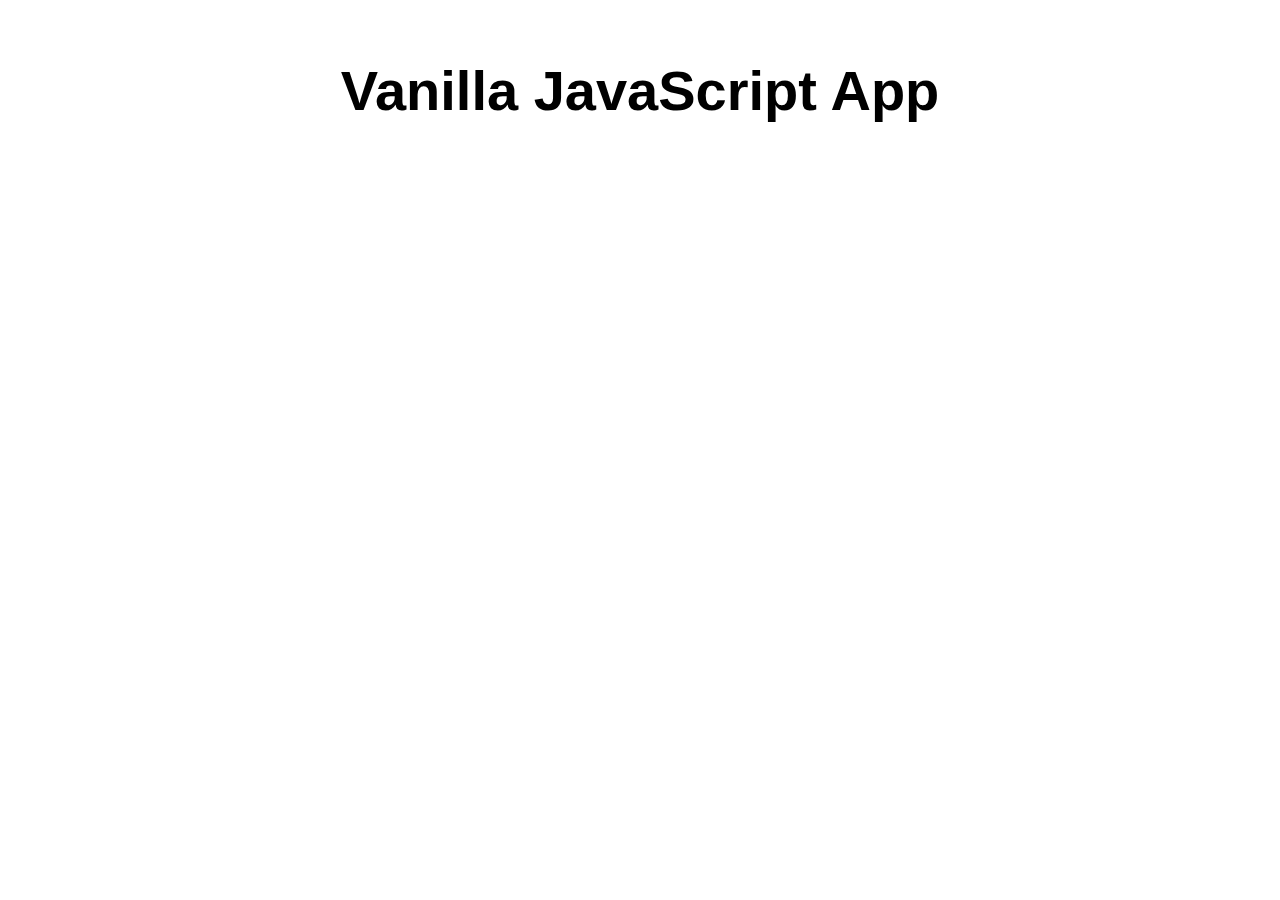
==== src/index.html @ 016a435b "Initial commit" ====
<!DOCTYPE html>
<html lang="en">

<head>
  <meta charset="UTF-8">
  <meta name="viewport" content="width=device-width, initial-scale=1.0">
  <link rel="stylesheet" href="styles.css">
  <title>Vanilla JavaScript App</title>
</head>

<body>
  <main>
    <h1>Vanilla JavaScript App</h1>
  </main>
</body>

</html>
---- src/styles.css ----
* {
  font-family: Arial, Helvetica, sans-serif;
}

html, body {
  margin: 0;
  border: 0;
  padding: 0;
  background-color: #fff;
}

main {
  margin: auto;
  width: 50%;
  padding: 20px;
}

main > h1 {
  text-align: center;
  font-size: 3.5em;
}
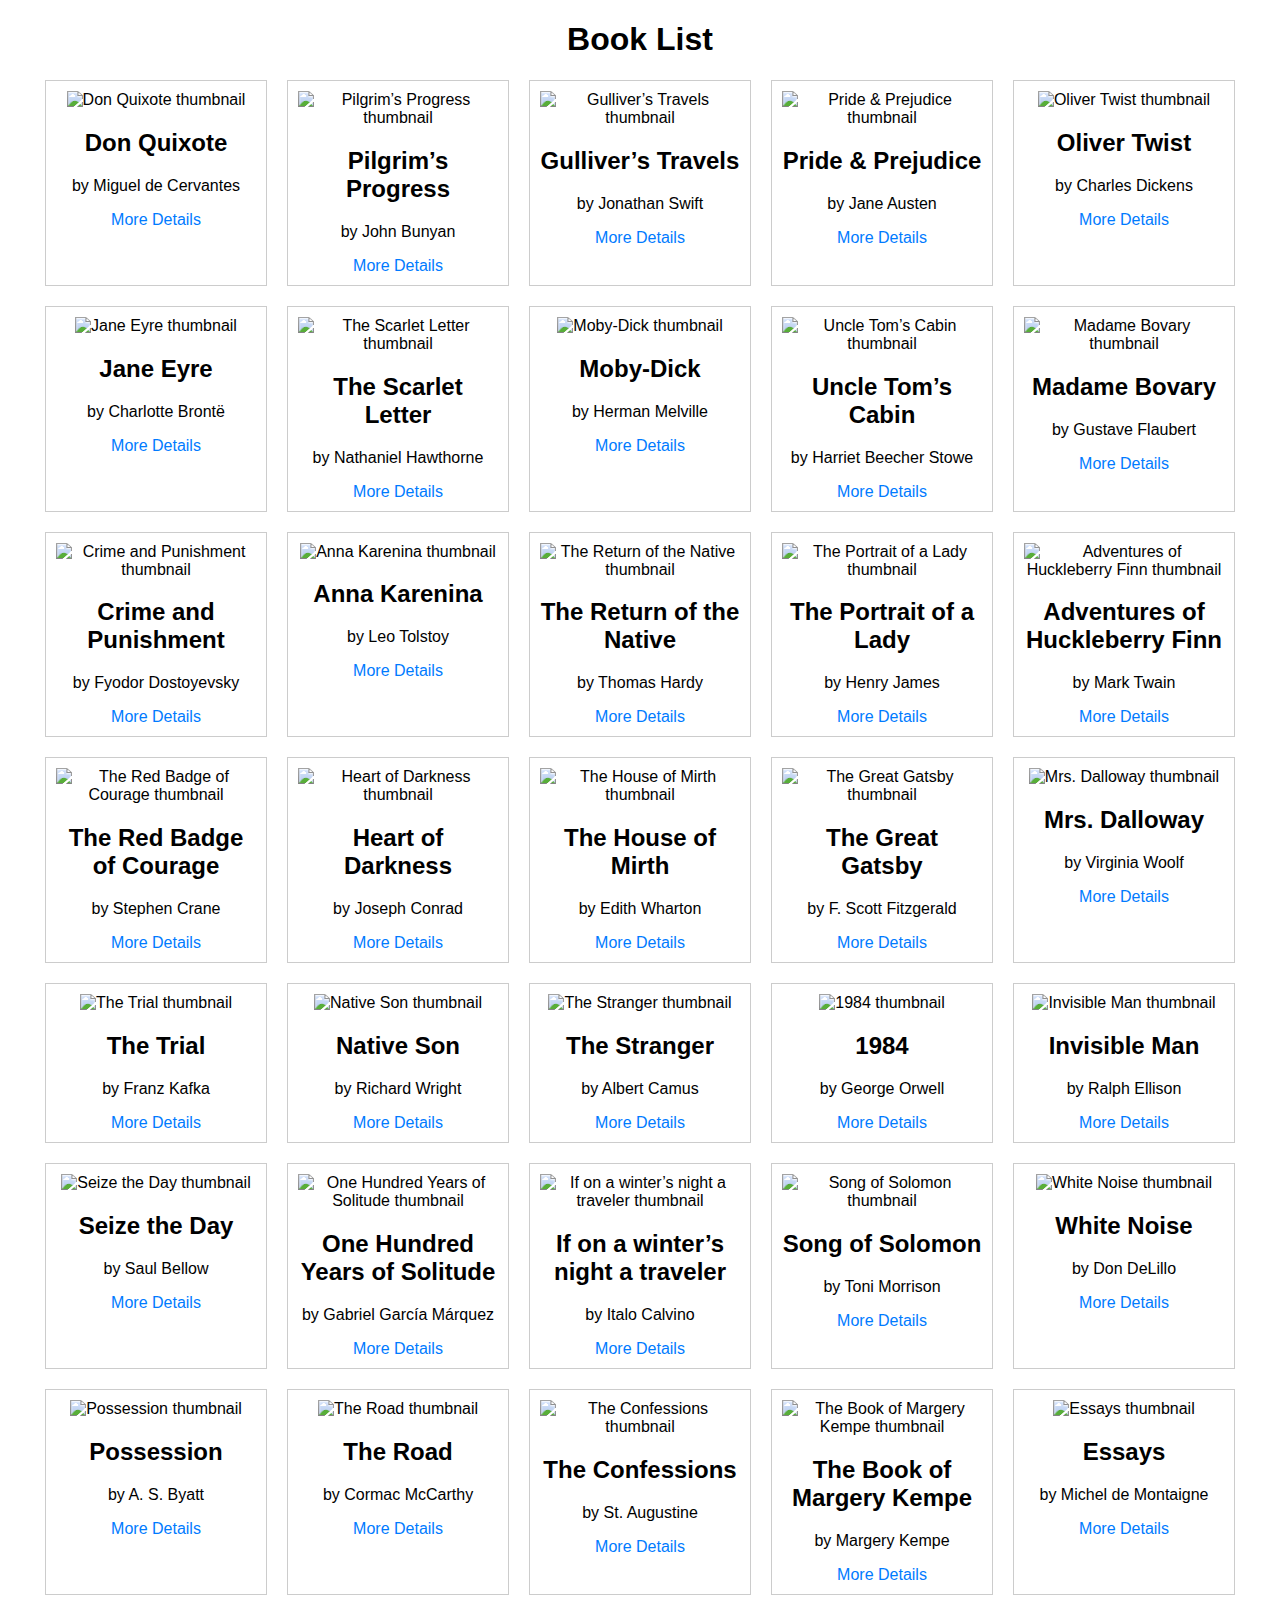
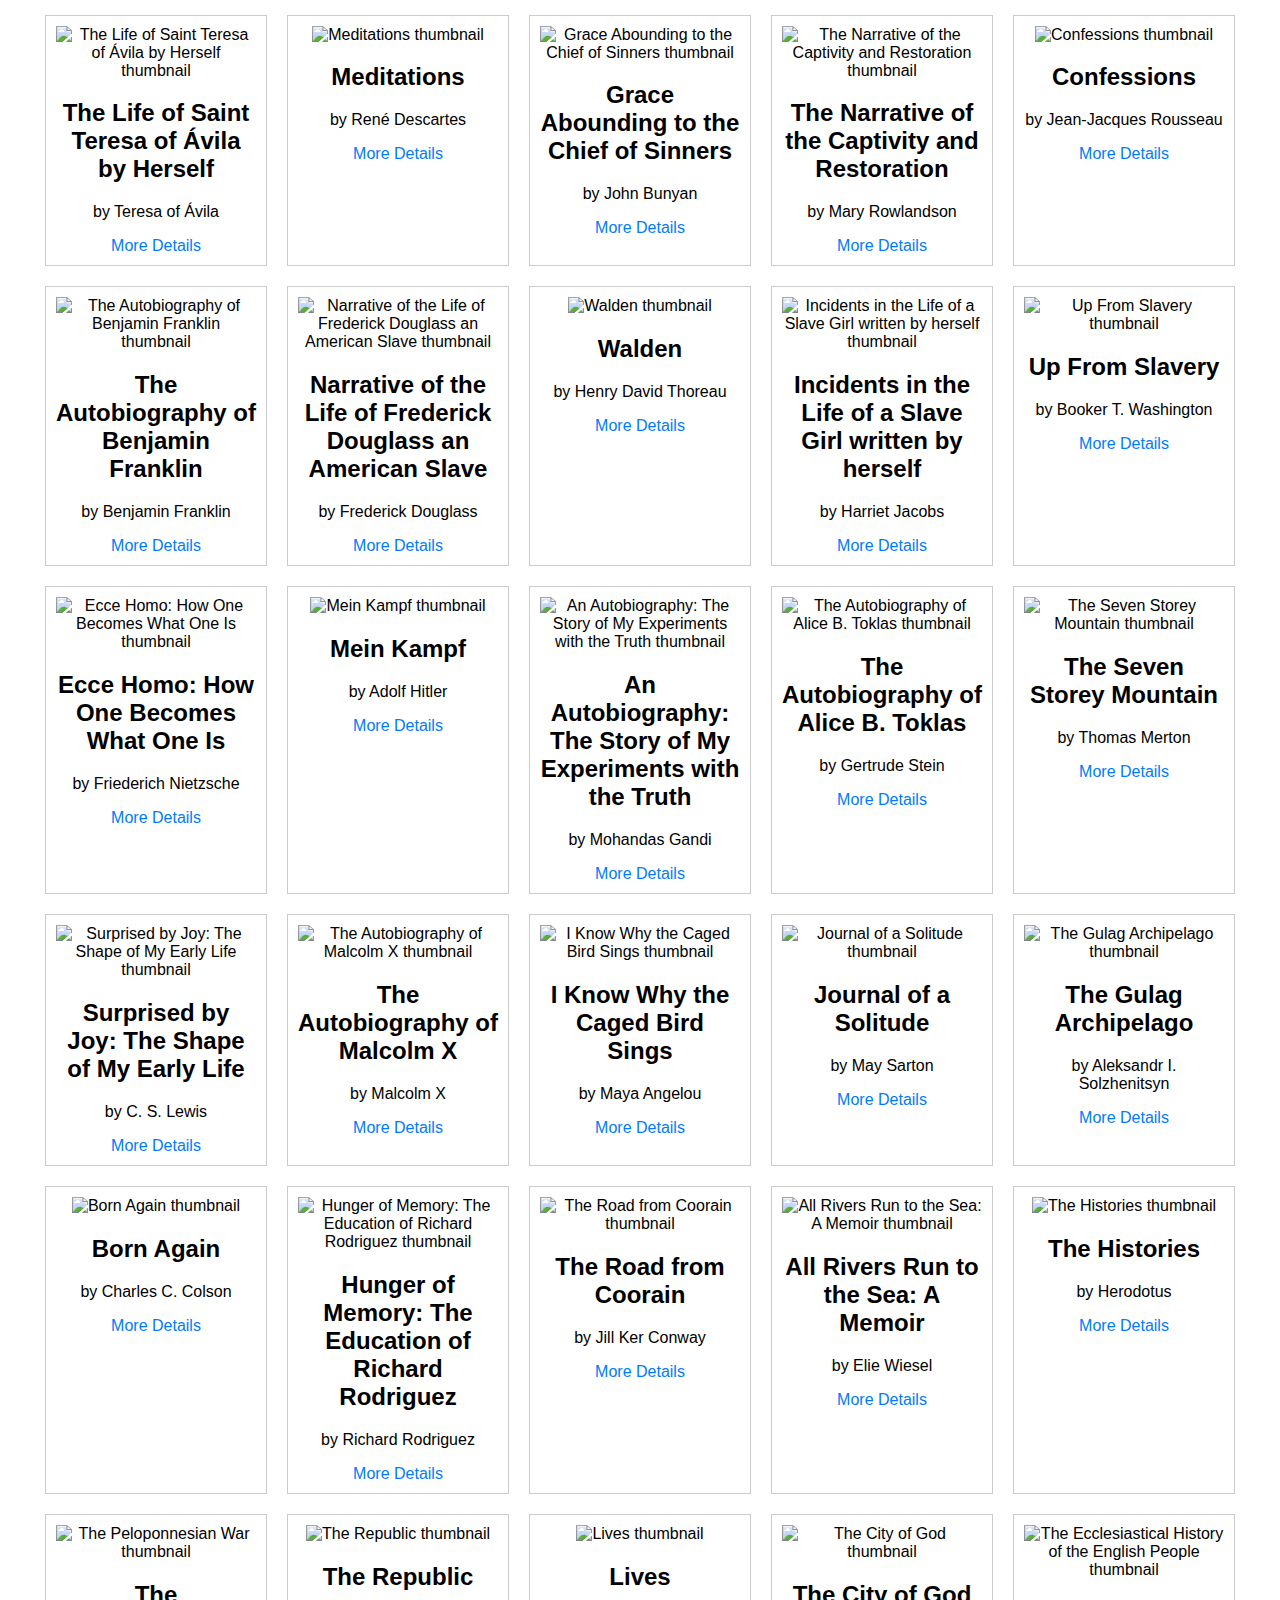
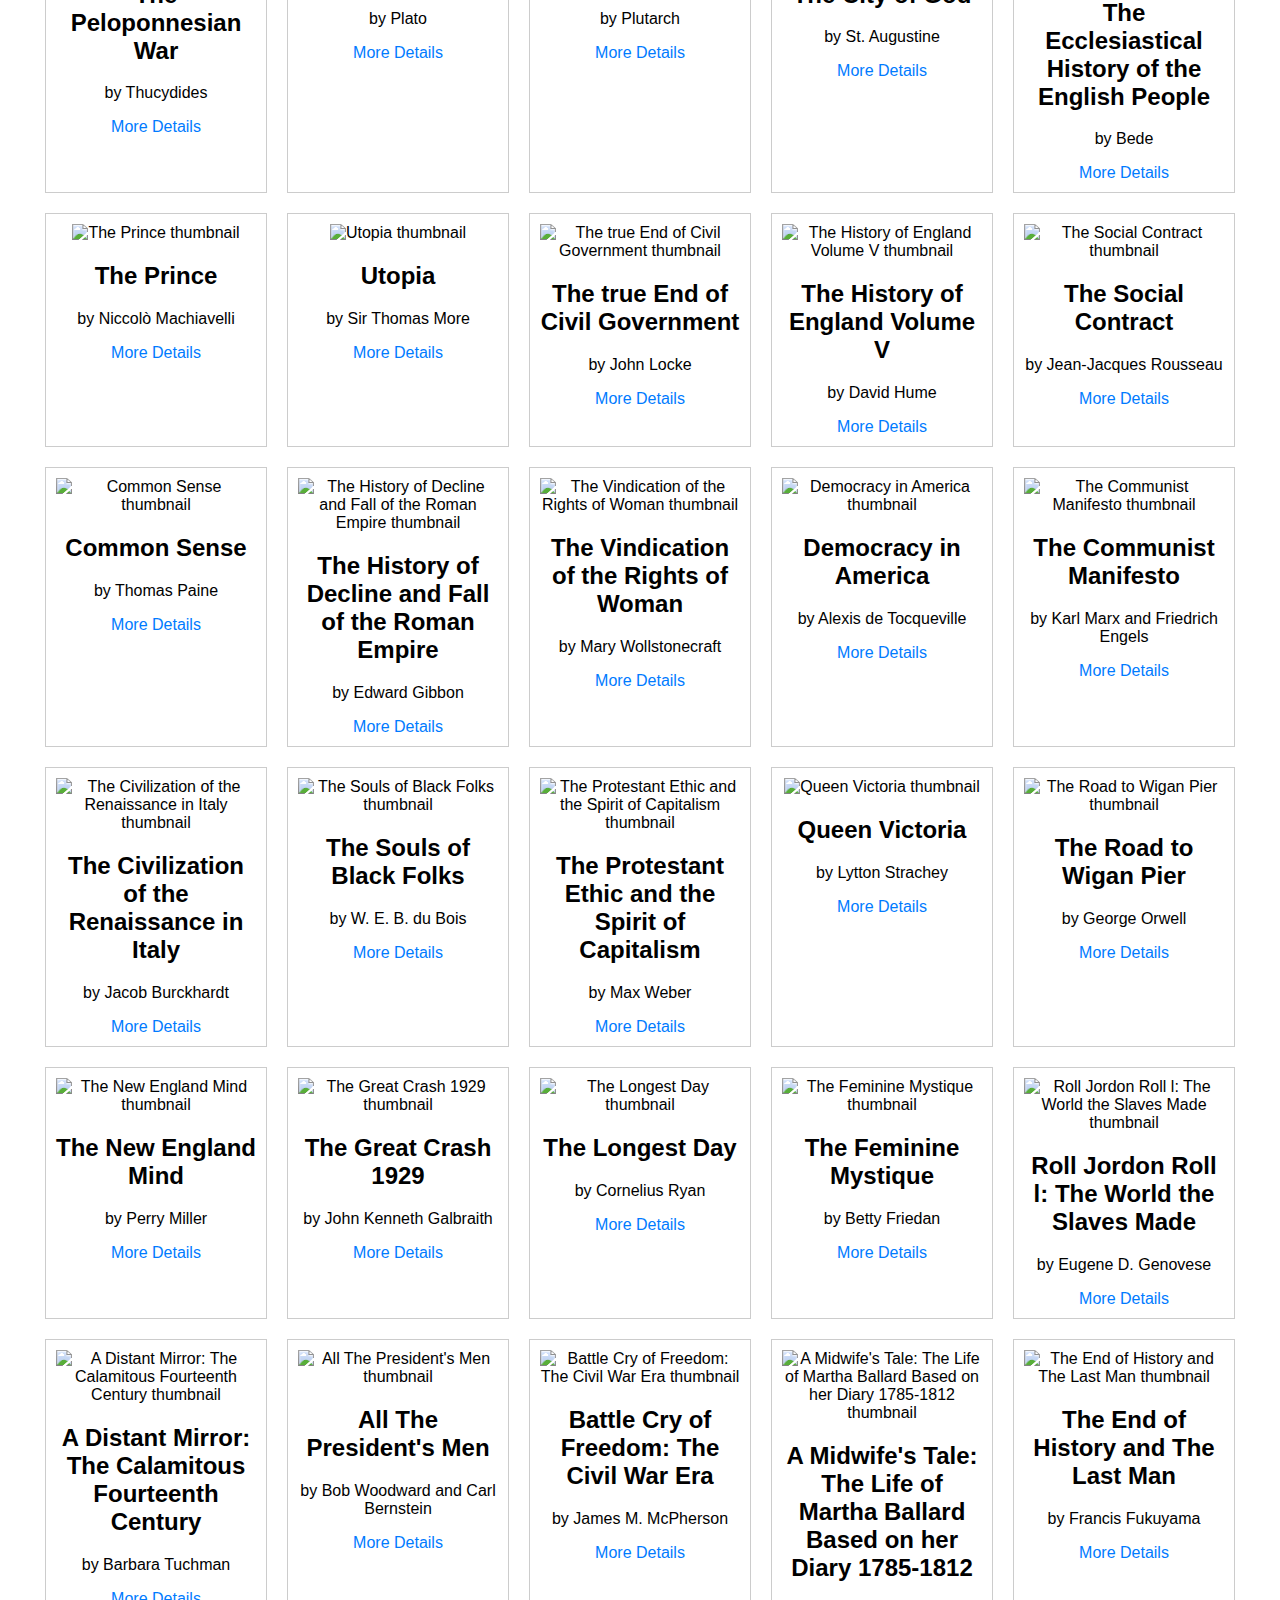
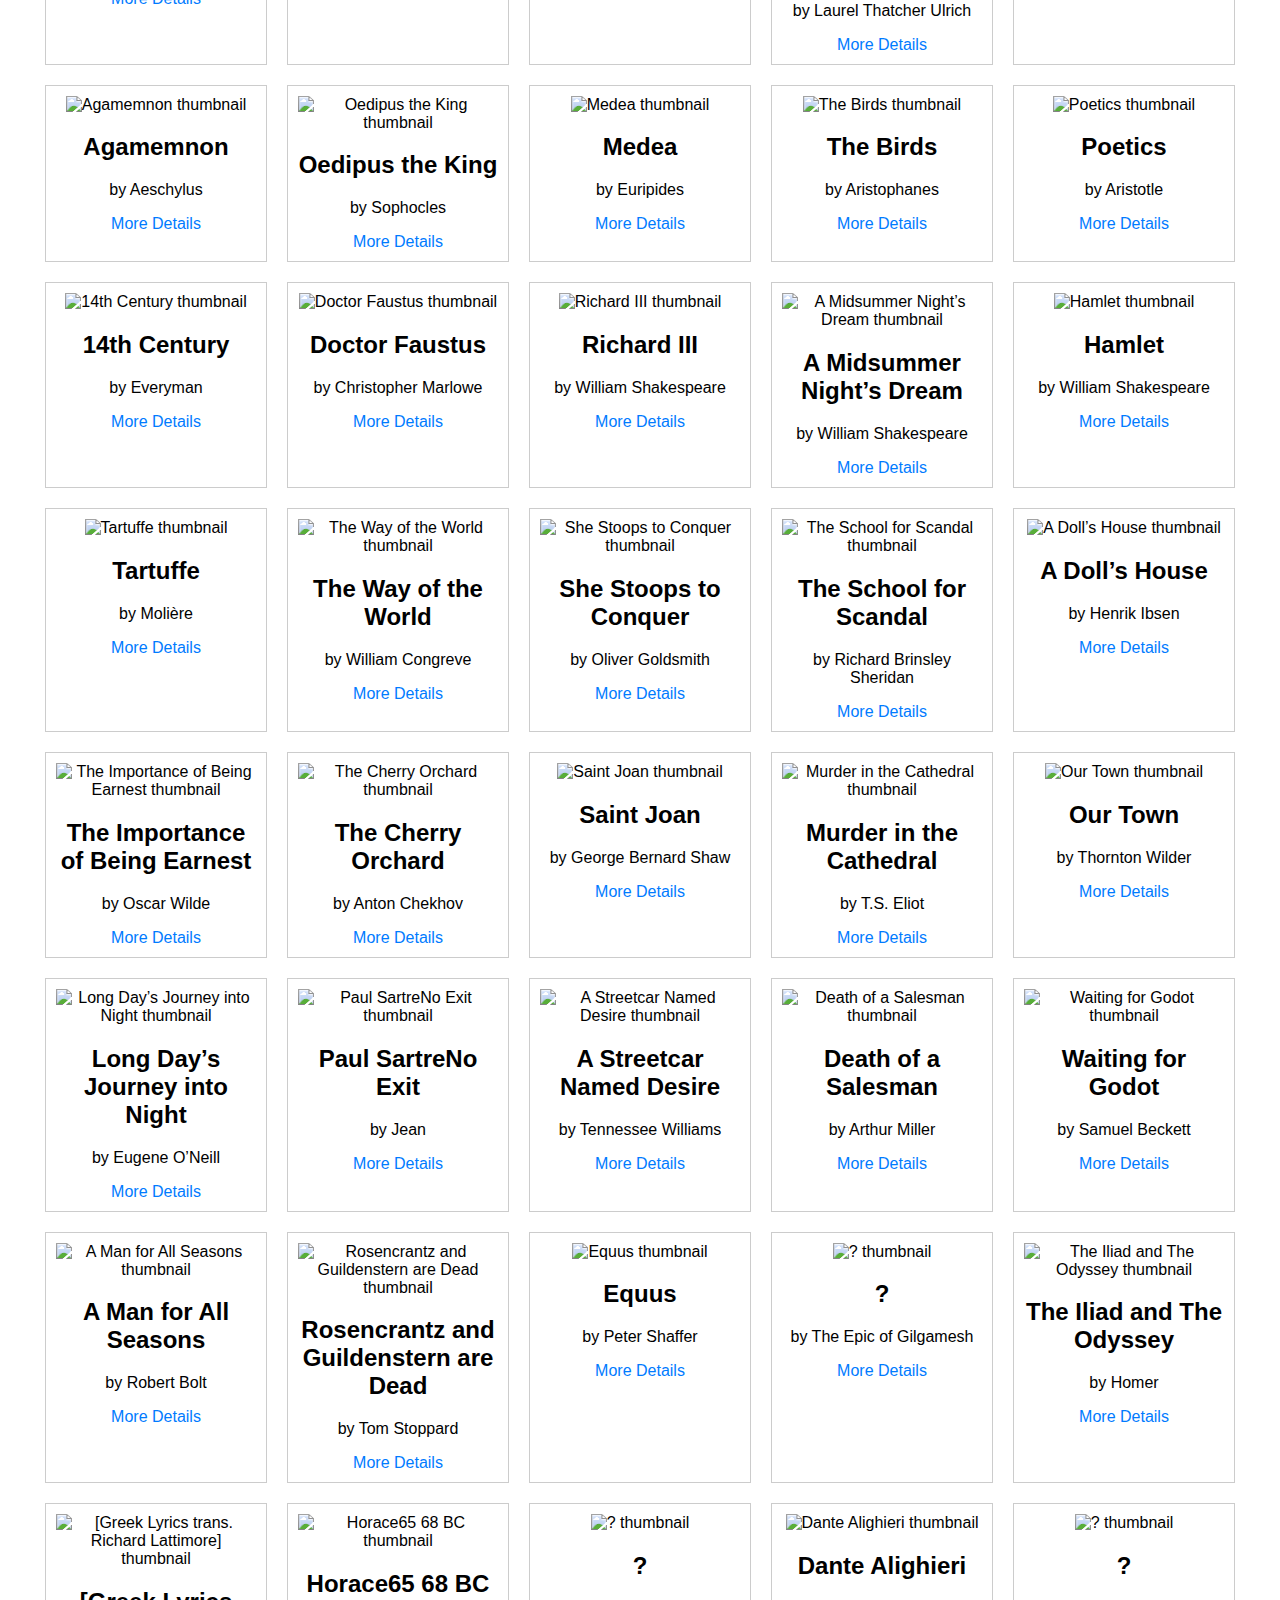
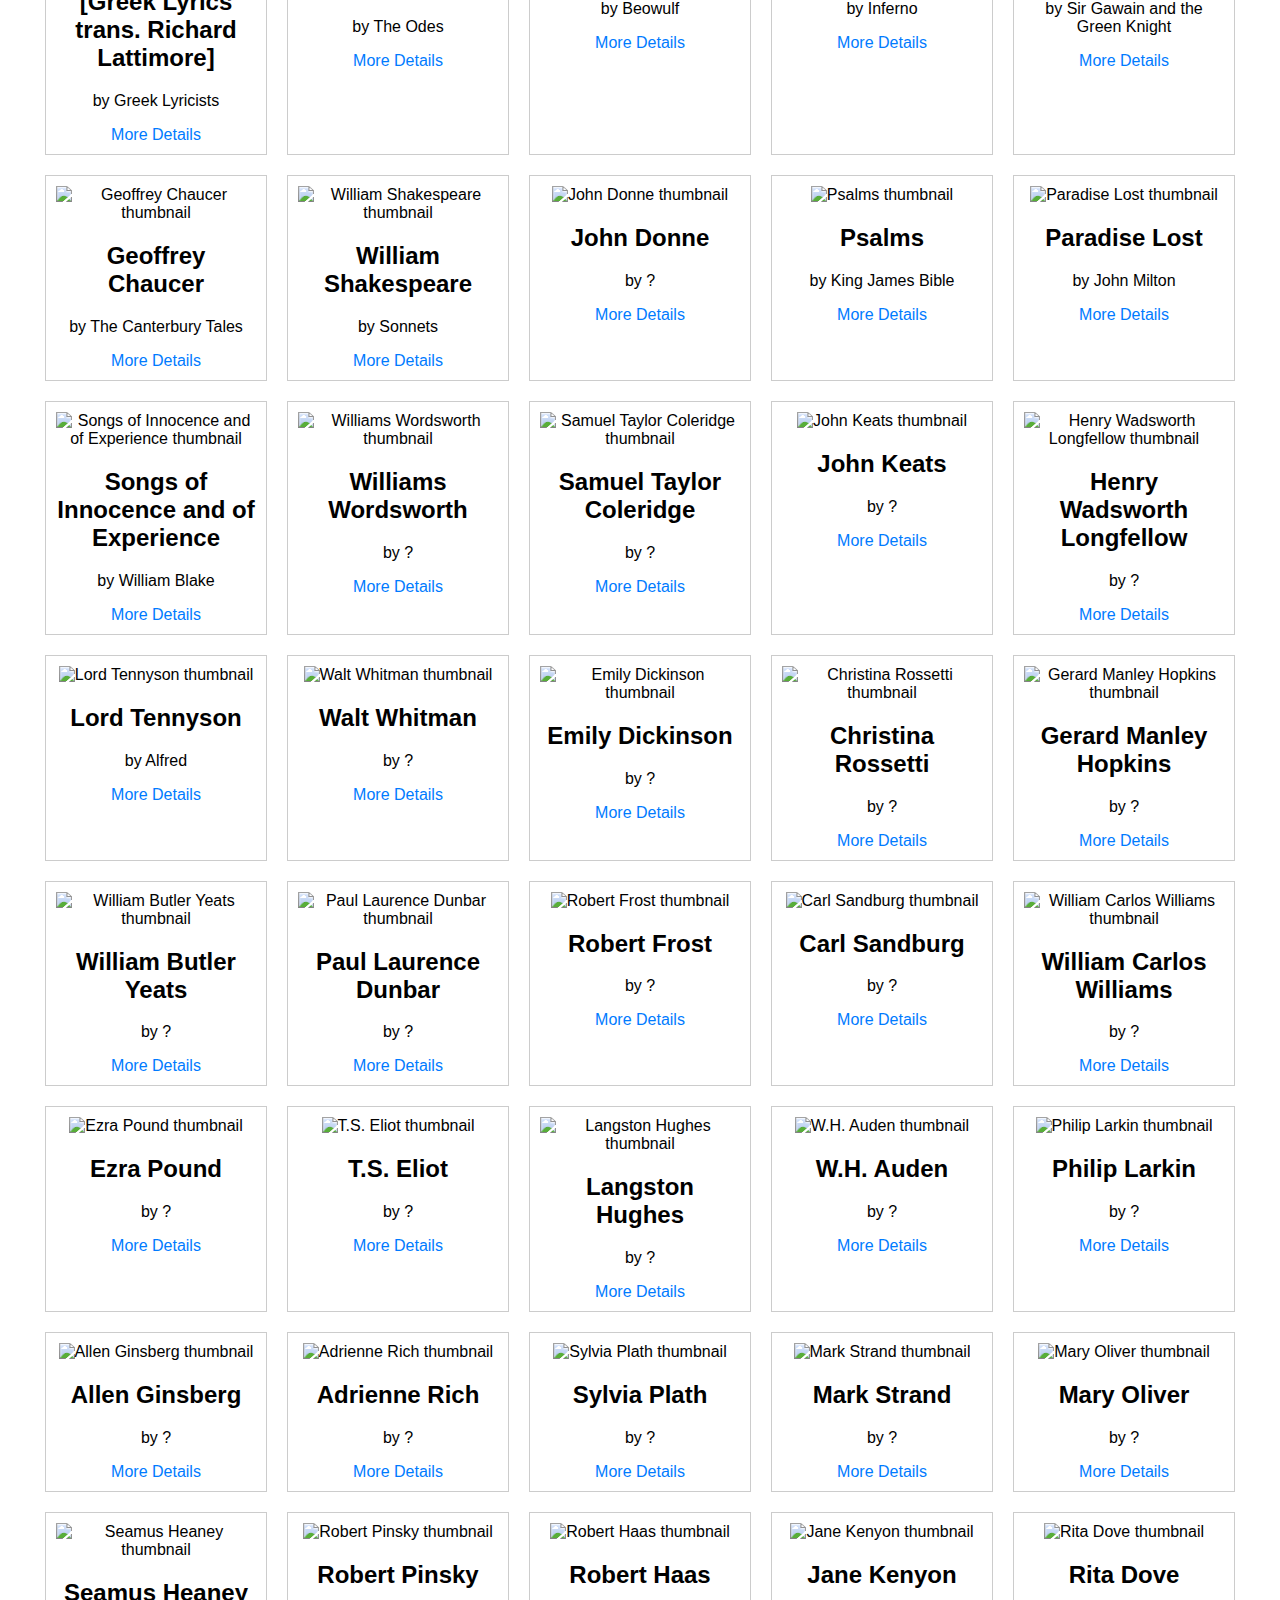
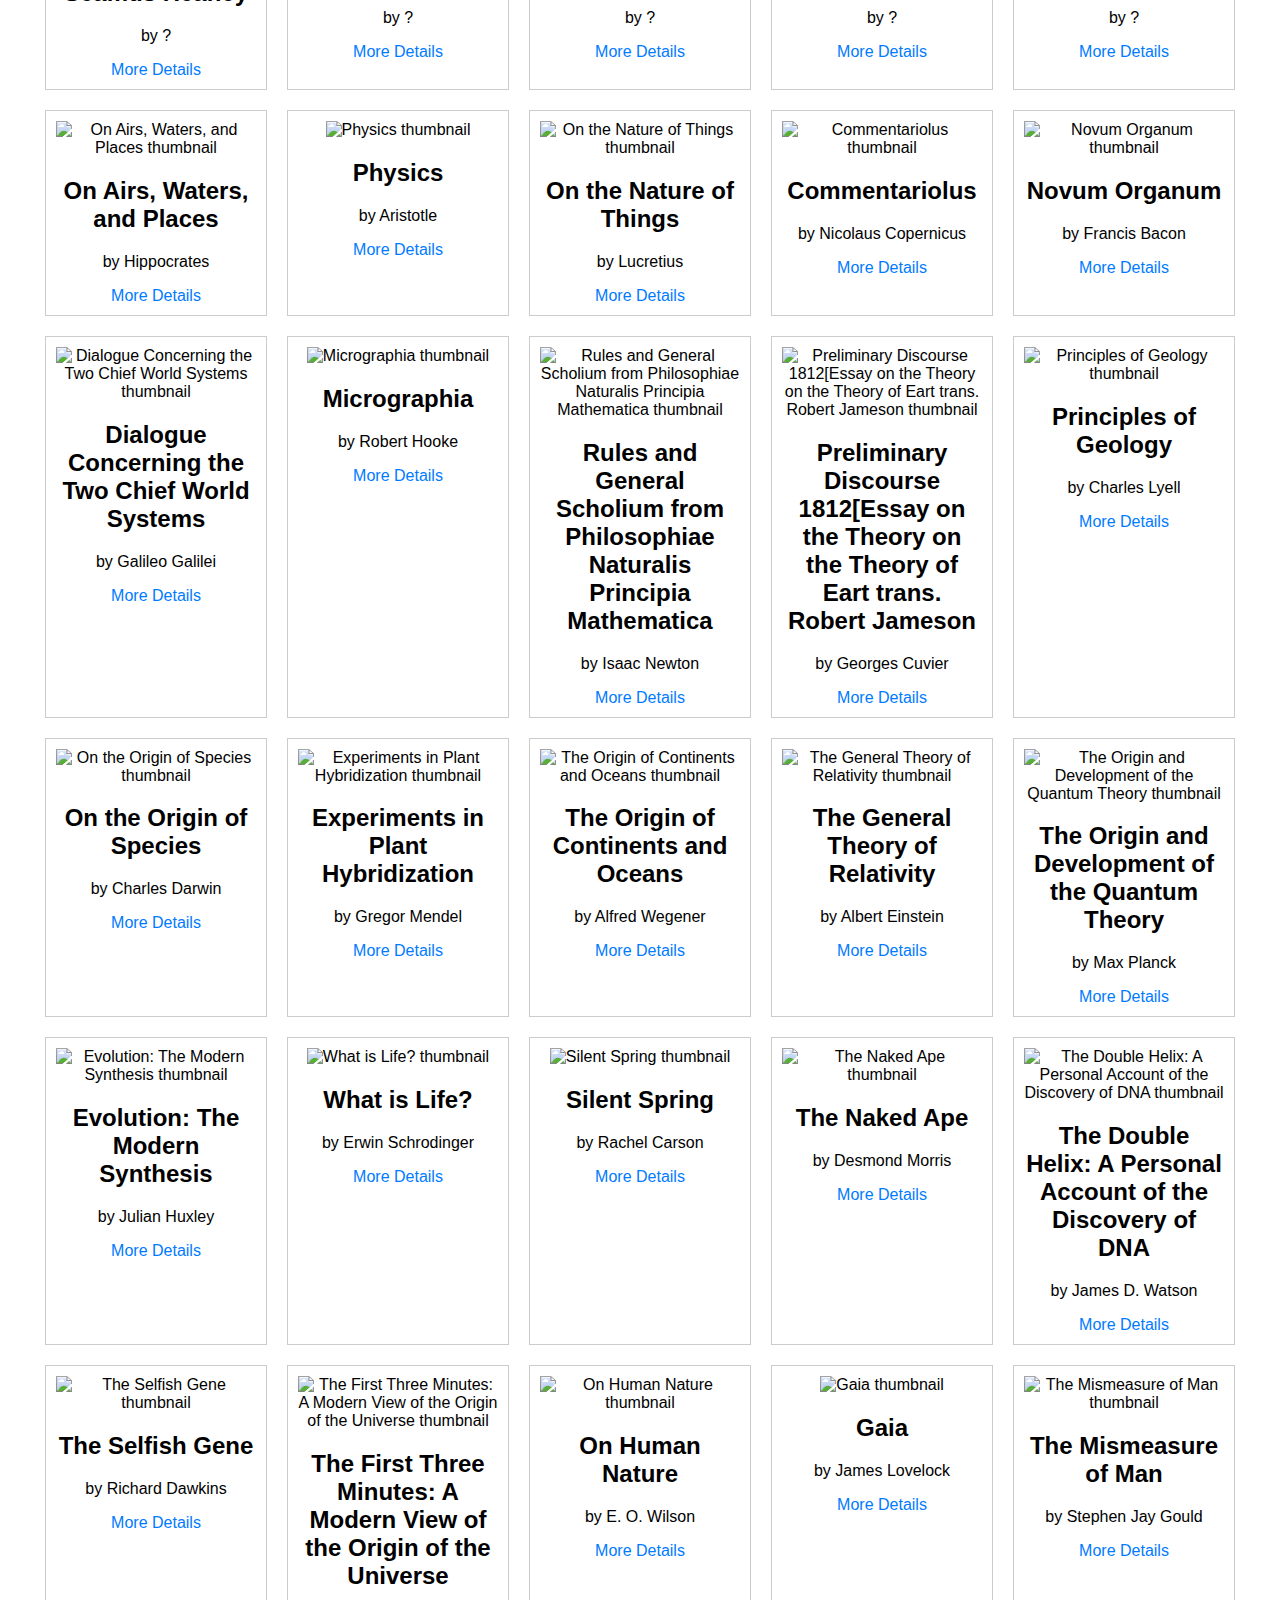
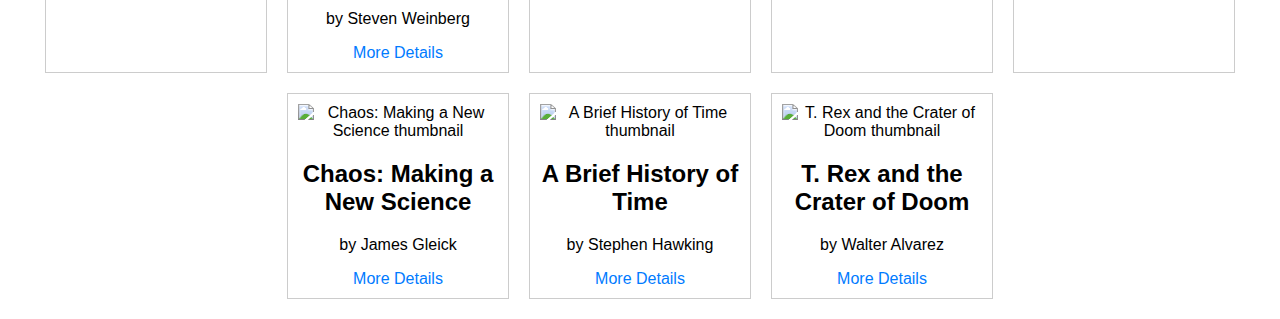
==== commit a26e3a57: "added pages for showing book list and details" ====
--- a/src/index.html
+++ b/src/index.html
@@ -5,12 +5,16 @@
   <meta charset="UTF-8">
   <meta name="viewport" content="width=device-width, initial-scale=1.0">
   <link rel="stylesheet" href="styles.css">
-  <title>Vanilla JavaScript App</title>
+  <title>Well Educated Mind</title>
 </head>
 
 <body>
   <main>
-    <h1>Vanilla JavaScript App</h1>
+    <h1>Book List</h1>
+    <div id="book-list"></div>
+
+    <script src="script.js"></script>
+
   </main>
 </body>
 
--- a/src/styles.css
+++ b/src/styles.css
@@ -1,21 +1,39 @@
-* {
-  font-family: Arial, Helvetica, sans-serif;
+body {
+  font-family: Arial, sans-serif;
+  margin: 20px;
 }
 
-html, body {
-  margin: 0;
-  border: 0;
-  padding: 0;
-  background-color: #fff;
+h1 {
+  text-align: center;
 }
 
-main {
-  margin: auto;
-  width: 50%;
-  padding: 20px;
+#book-list {
+  display: flex;
+  flex-wrap: wrap;
+  gap: 20px;
+  justify-content: center;
 }
 
-main > h1 {
+.book-card {
+  border: 1px solid #ccc;
+  padding: 10px;
+  width: 200px;
   text-align: center;
-  font-size: 3.5em;
-}+}
+
+.book-card img {
+  width: 100px;
+  height: 150px;
+  object-fit: cover;
+}
+
+.book-card a {
+  display: block;
+  margin-top: 10px;
+  color: #007bff;
+  text-decoration: none;
+}
+
+.book-card a:hover {
+  text-decoration: underline;
+}
